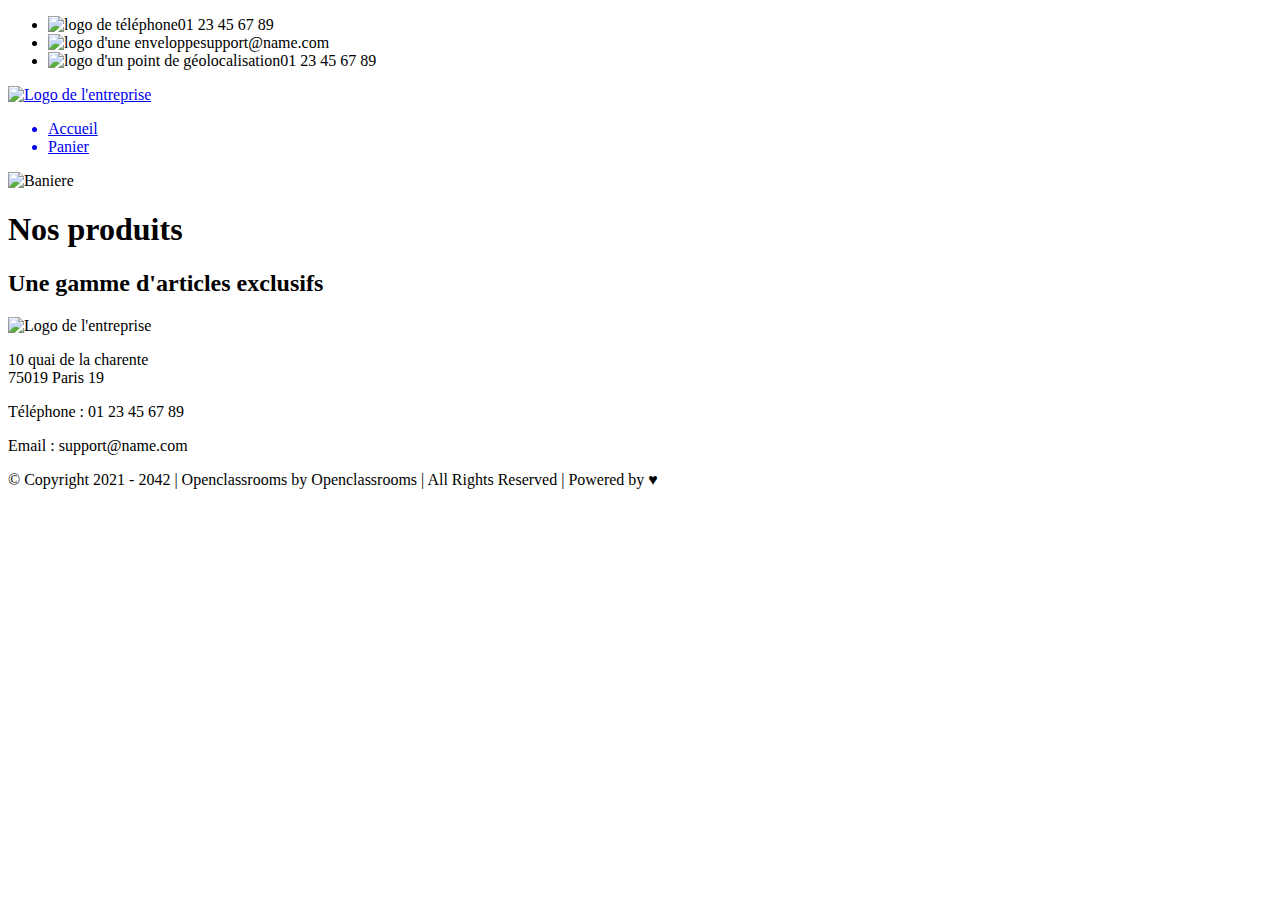
==== front/html/index.html @ 38d21044 "feat: insérer les produits dans la page d'accueil" ====
<!DOCTYPE html>
<html lang="fr">

<head>
  <title>Kanap</title>

  <meta charset="utf-8">
  <meta name="description" content="Plateforme incroyable de e-commerce">

  <link rel="preconnect" href="https://fonts.googleapis.com">
  <link rel="preconnect" href="https://fonts.gstatic.com" crossorigin>
  <link href="https://fonts.googleapis.com/css2?family=Montserrat:wght@100;200;300;400;500;600;700;800;900&display=swap"
    rel="stylesheet">
  <link href="../css/style.css" rel="stylesheet" />
  <link rel="shortcut icon" href="#">

  <meta name="viewport" content="width=device-width, initial-scale=1">
</head>

<body>
  <header>
    <div class="limitedWidthBlockContainer informations">
      <div class="limitedWidthBlock">
        <ul>
          <li><img src="../images/icons/phone.svg" alt="logo de téléphone" class="informations__phone">01 23 45 67 89
          </li>
          <li><img src="../images/icons/mail.svg" alt="logo d'une enveloppe" class="informations__mail">support@name.com
          </li>
          <li><img src="../images/icons/adress.svg" alt="logo d'un point de géolocalisation"
              class="informations__address">01 23 45 67 89</li>
        </ul>
      </div>
    </div>
    <div class="limitedWidthBlockContainer menu">
      <div class="limitedWidthBlock">
        <a href="./index.html">
          <img class="logo" src="../images/logo.png" alt="Logo de l'entreprise">
        </a>
        <nav>
          <ul>
            <a href="./index.html">
              <li>Accueil</li>
            </a>
            <a href="./cart.html">
              <li>Panier</li>
            </a>
          </ul>
        </nav>
      </div>
    </div>
    <img class="banniere" src="../images/banniere.png" alt="Baniere">
  </header>

  <main class="limitedWidthBlockContainer">
    <div class="limitedWidthBlock">
      <div class="titles">
        <h1>Nos produits</h1>
        <h2>Une gamme d'articles exclusifs</h2>
      </div>
      <section class="items" id="items">
        <a href="./product.html?id=42">
          <!-- 
          <article>
            <img src=".../product01.jpg" alt="Lorem ipsum dolor sit amet, Kanap name1">
            <h3 class="productName">Kanap name1</h3>
            <p class="productDescription">Dis enim malesuada risus sapien gravida nulla nisl arcu. Dis enim malesuada
              risus sapien gravida nulla nisl arcu.</p>
          </article>
          -->
        </a>
      </section>
    </div>
  </main>

  <footer>
    <div class="limitedWidthBlockContainer footerMain">
      <div class="limitedWidthBlock">
        <div>
          <img class="logo" src="../images/logo.png" alt="Logo de l'entreprise">
        </div>
        <div>
          <p>10 quai de la charente <br>75019 Paris 19</p>
        </div>
        <div>
          <p>Téléphone : 01 23 45 67 89</p>
        </div>
        <div>
          <p>Email : support@name.com</p>
        </div>
      </div>
    </div>
    <div class="limitedWidthBlockContainer footerSecondary">
      <div class="limitedWidthBlock">
        <p>© Copyright 2021 - 2042 | Openclassrooms by Openclassrooms | All Rights Reserved | Powered by &hearts;</p>
      </div>
    </div>
  </footer>
  <script type="module" src="../js/script.js"></script>
</body>

</html>
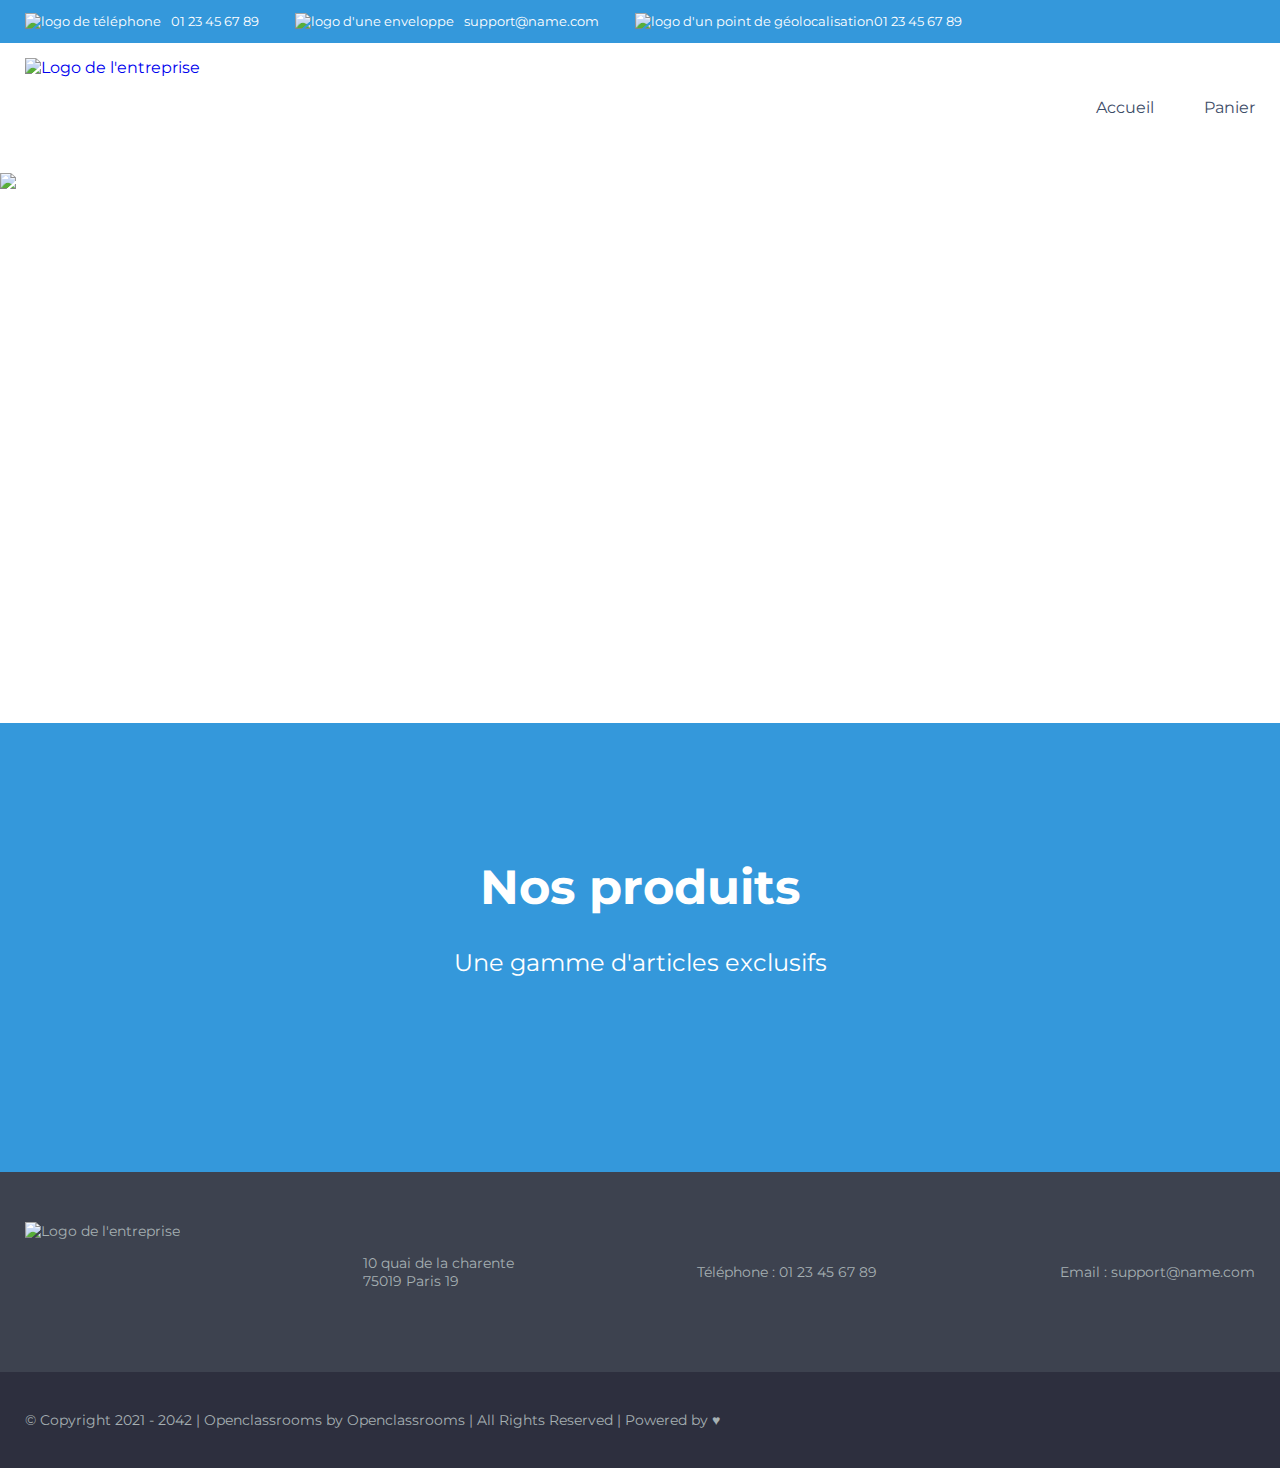
==== commit 3bd4b20f: "refactor: Ajout notion de POO" ====
--- a/front/html/index.html
+++ b/front/html/index.html
@@ -59,7 +59,7 @@
       </div>
       <section class="items" id="items">
         <a href="./product.html?id=42">
-          <!-- 
+          <!--
           <article>
             <img src=".../product01.jpg" alt="Lorem ipsum dolor sit amet, Kanap name1">
             <h3 class="productName">Kanap name1</h3>
@@ -95,7 +95,8 @@
       </div>
     </div>
   </footer>
-  <script type="module" src="../js/script.js"></script>
+  <script type="module" src="/js/module/index.js"></script>
+  <script type="module" src="/js/module/catalog.js"></script>
 </body>
 
-</html>+</html>
--- a/front/css/style.css
+++ b/front/css/style.css
@@ -0,0 +1,314 @@
+/*********/
+/*GENERAL*/
+/*********/
+
+body {
+	font-family: 'Montserrat', sans-serif;
+	margin: 0;
+	color: white;
+	min-width: 300px;
+}
+
+h1 {
+	font-size: 48px;
+	font-weight: 700;
+	margin-top: 135px;
+	text-align: center;
+}
+
+h2 {
+	font-weight: 400;
+	margin-bottom: 60px;
+	text-align: center;
+}
+
+.logo {
+	height: 100px;
+}
+
+/*maxwidth + centering*/
+.limitedWidthBlockContainer {
+	display: flex;
+	justify-content: center;
+}
+
+.limitedWidthBlock {
+	width: 100%;
+	max-width: 1400px;
+	padding: 0 25px;
+}
+
+/*Colors*/
+:root {
+	--main-color: #3498db;
+	--secondary-color: #2c3e50;
+	--text-color: #3d4c68;
+	--footer-text-color: #a6b0b3;
+	--footer-main-color: #3d424f;
+	--footer-secondary-color: #2d2f3e;
+	/*background-color: var(--main-color);*/
+}
+
+
+
+
+/********/
+/*Header*/
+/********/
+
+/*informations*/
+.informations {
+	font-size: 13px;
+	background-color: var(--main-color);
+}
+
+.informations img {
+	height: 17px;
+}
+
+.informations ul {
+	display: flex;
+	padding-left: 0;
+}
+
+.informations ul li {
+	display: flex;
+	list-style: none;
+	margin-right: 36px;
+}
+
+.informations__phone,
+.informations__mail {
+	margin-right: 10px;
+}
+
+/*menu*/
+.menu {
+	background-color: white;
+}
+
+.menu .limitedWidthBlock {
+	display: flex;
+	justify-content: space-between;
+}
+
+.menu a {
+	display: flex;
+	align-items: center;
+	text-decoration: none;
+}
+
+.menu nav {
+	display: flex;
+}
+
+.menu nav ul {
+	display: flex;
+	margin: 0;
+	line-height: 130px;
+}
+
+.menu nav ul li {
+	list-style: none;
+	margin-left: 50px;
+	color: var(--text-color);
+}
+
+.menu nav ul li:hover {
+	font-weight: 600;
+	color: #3498db !important;
+}
+
+/*banniere*/
+.banniere {
+	width: 100%;
+	height: 550px;
+	object-fit: cover;
+	display: flex;
+}
+
+
+
+
+/******/
+/*Main*/
+/******/
+
+main {
+	background-color: var(--main-color);
+}
+
+/*items*/
+.items {
+	margin-bottom: 135px;
+	display: flex;
+	justify-content: space-around;
+	flex-wrap: wrap;
+}
+
+.items a {
+	width: 100%;
+	text-decoration: none;
+	color: unset;
+}
+
+.items a:hover article {
+	box-shadow: rgba(42, 18, 206, 0.9) 0 0 22px 6px;
+}
+
+.items article {
+	background-color: var(--secondary-color);
+	display: flex;
+	flex-direction: column;
+	align-items: center;
+	margin-bottom: 40px;
+	padding-top: 25px;
+	width: 30%;
+	border-radius: 10px;
+}
+
+.items article img {
+	width: 160px;
+	height: 160px;
+	object-fit: cover;
+	border-radius: 10px;
+	display: flex;
+	text-align: center;
+	margin-left: 30%;
+}
+
+.items article h3 {
+	font-size: 22px;
+	font-weight: 700;
+	text-align: center;
+	text-transform: uppercase;
+}
+
+.items article p {
+	text-align: center;
+	padding-left: 23px;
+	padding-right: 23px;
+	box-sizing: border-box;
+	overflow: hidden;
+	text-overflow: ellipsis;
+
+	display: -webkit-box;
+	-webkit-line-clamp: 3;
+	-webkit-box-orient: vertical;
+	white-space: normal;
+}
+
+
+
+
+/********/
+/*Footer*/
+/********/
+
+footer {
+	color: var(--footer-text-color);
+	display: flex;
+	flex-direction: column;
+	font-size: 14px;
+}
+
+footer .footerMain,
+footer .footerSecondary {
+	width: 100%;
+}
+
+/*footerMain*/
+.footerMain {
+	background-color: var(--footer-main-color);
+	padding: 50px 0;
+}
+
+.footerMain .limitedWidthBlock {
+	display: flex;
+	justify-content: space-between;
+}
+
+.footerMain .limitedWidthBlock div {
+	display: flex;
+	align-items: center;
+}
+
+/*footerSecondary*/
+.footerSecondary {
+	background-color: var(--footer-secondary-color);
+	padding: 25px 0;
+}
+
+
+
+
+/***************/
+/*Media queries*/
+/***************/
+
+@media (max-width: 991.98px) {
+	.informations ul {
+		display: flex;
+		justify-content: space-around;
+	}
+
+	.items a {
+		width: 42%;
+	}
+
+	.footerMain .limitedWidthBlock {
+		display: flex;
+		flex-direction: column;
+		align-items: center;
+	}
+
+	.footerSecondary .limitedWidthBlock p {
+		text-align: center;
+	}
+}
+
+@media (max-width: 575.98px) {
+	.informations ul {
+		flex-direction: column;
+		align-items: center;
+	}
+
+	.informations ul li {
+		margin-bottom: 14px;
+		margin-right: 0;
+	}
+
+	.menu .limitedWidthBlock {
+		display: flex;
+		flex-direction: column;
+		align-items: center;
+	}
+
+	.logo {
+		margin-top: 20px;
+	}
+
+	.menu nav ul {
+		padding: 0;
+		line-height: 80px;
+	}
+
+	.menu nav ul a:first-child li {
+		margin-left: 0;
+	}
+
+	.items a {
+		width: 75%;
+	}
+
+	.items article {
+		background-color: var(--secondary-color);
+		display: flex;
+		flex-direction: column;
+		align-items: center;
+		margin-bottom: 40px;
+		padding-top: 25px;
+		width: 100%;
+		border-radius: 10px;
+	}
+}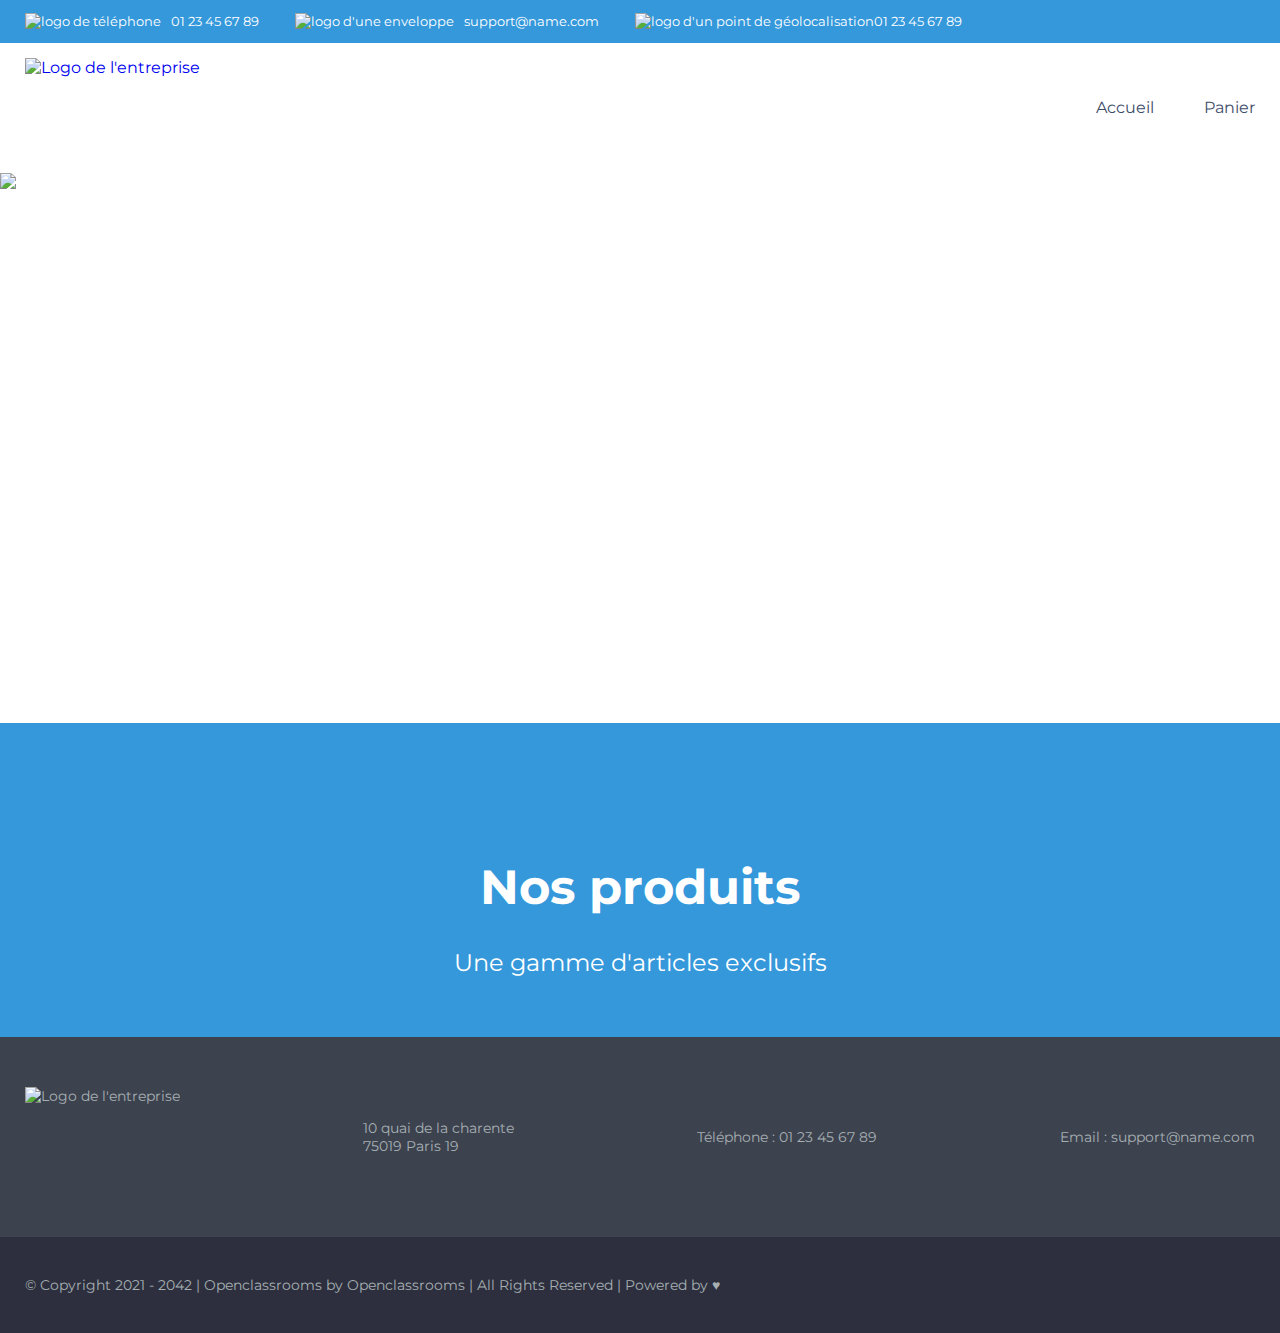
==== commit 27b4353b: "feat: Ajout des WebComponents :sparkles:" ====
--- a/front/html/index.html
+++ b/front/html/index.html
@@ -57,18 +57,18 @@
         <h1>Nos produits</h1>
         <h2>Une gamme d'articles exclusifs</h2>
       </div>
-      <section class="items" id="items">
-        <a href="./product.html?id=42">
-          <!--
+
+      <product-catalog api-url="http://localhost:3000/api/products"></product-catalog>
+      <!--<section class="items" id="items">
+        a href="./product.html?id=42">
           <article>
             <img src=".../product01.jpg" alt="Lorem ipsum dolor sit amet, Kanap name1">
             <h3 class="productName">Kanap name1</h3>
             <p class="productDescription">Dis enim malesuada risus sapien gravida nulla nisl arcu. Dis enim malesuada
               risus sapien gravida nulla nisl arcu.</p>
           </article>
-          -->
         </a>
-      </section>
+      </section>-->
     </div>
   </main>
 
--- a/front/css/style.css
+++ b/front/css/style.css
@@ -156,7 +156,7 @@
 	box-shadow: rgba(42, 18, 206, 0.9) 0 0 22px 6px;
 }
 
-.items article {
+.items product-card {
 	background-color: var(--secondary-color);
 	display: flex;
 	flex-direction: column;
@@ -311,4 +311,4 @@
 		width: 100%;
 		border-radius: 10px;
 	}
-}+}
